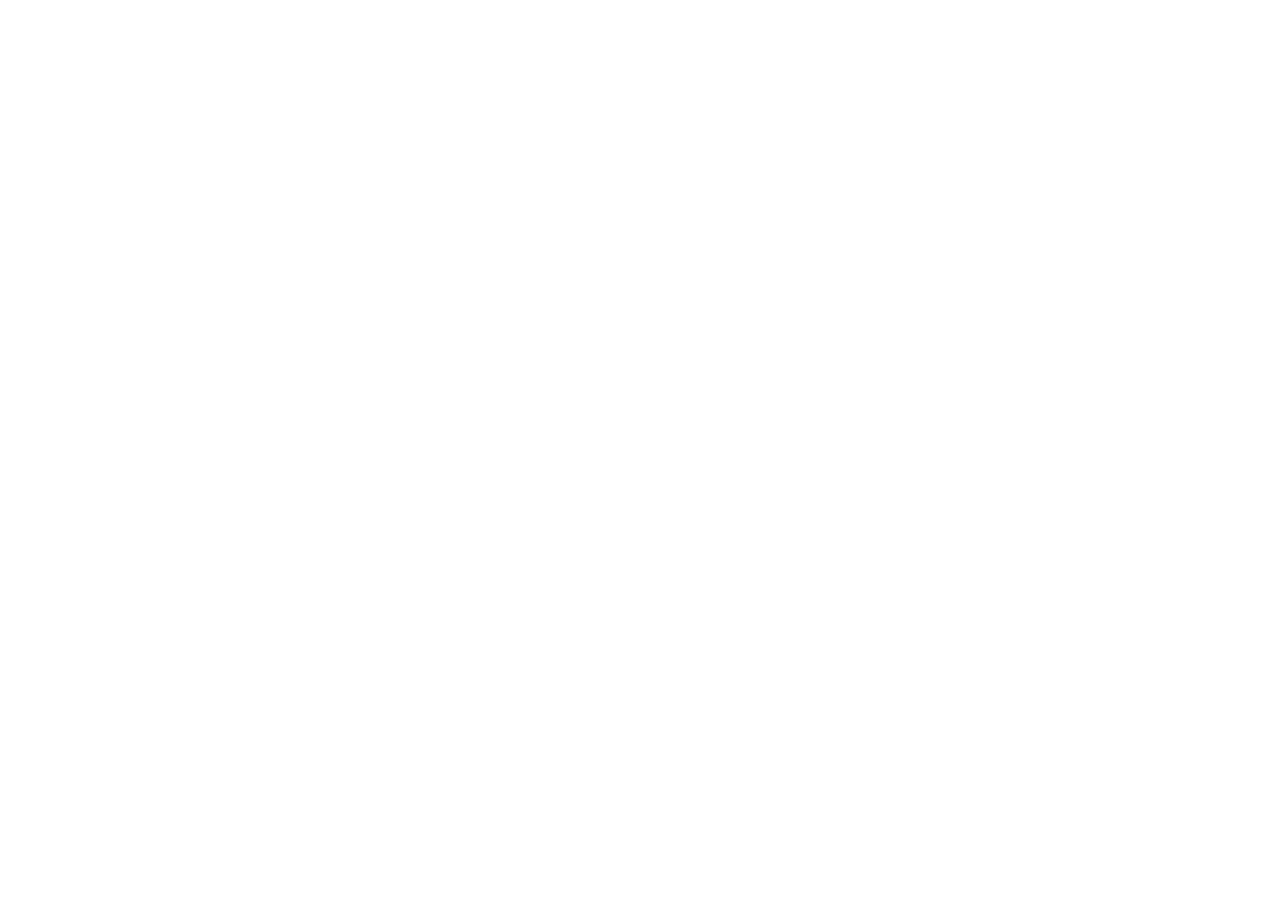
==== firstGame/index.html @ e24e195e "index.html" ====
<!DOCTYPE html>
<html lang="ko">
<head>
    <meta charset="UTF-8">
    <meta name="viewport" content="width=device-width, initial-scale=1.0">
    <title>FirstGame</title>
</head>
<body>
    
</body>
</html>
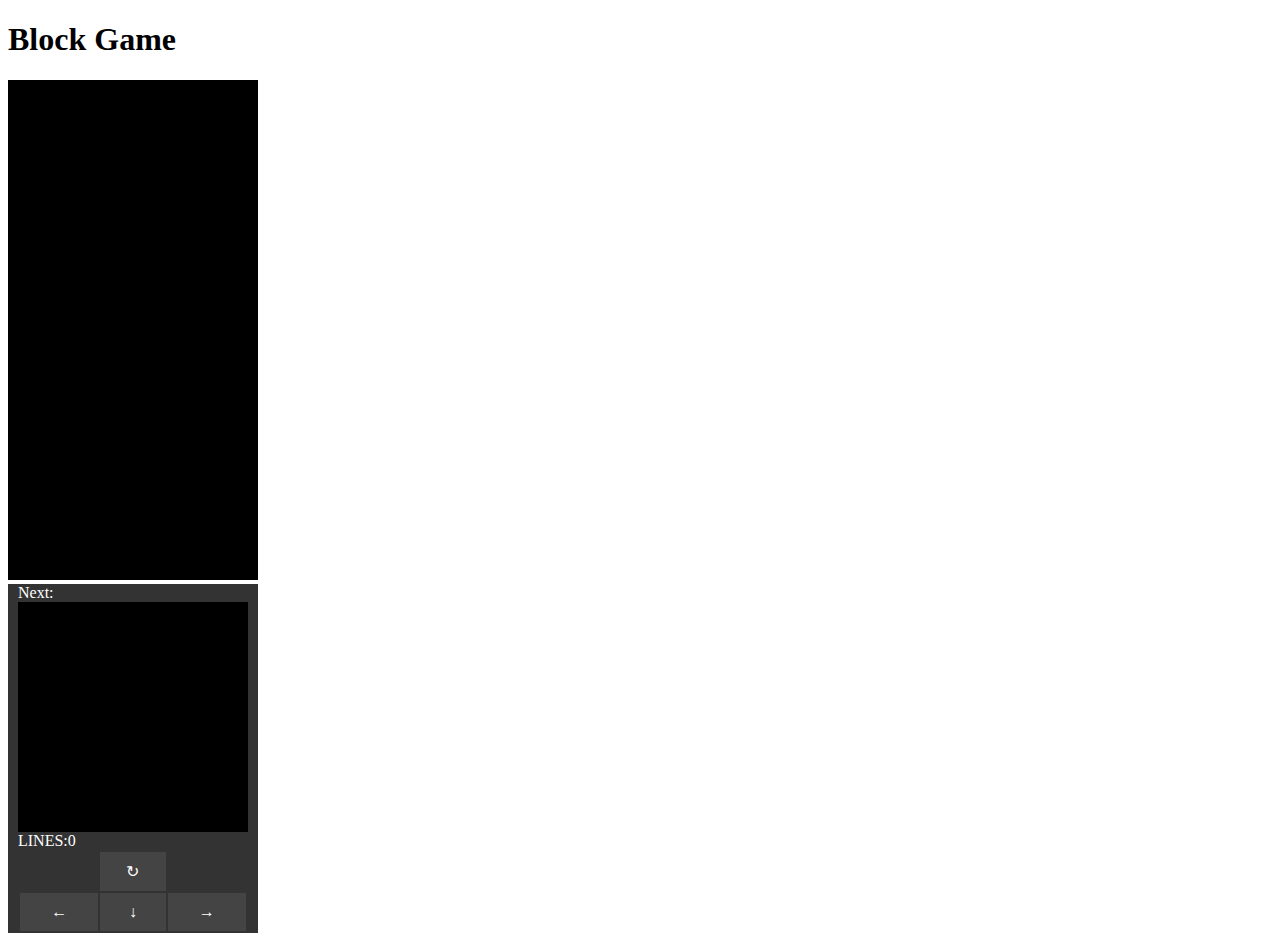
==== commit afcd3ea5: "end" ====
--- a/firstGame/index.html
+++ b/firstGame/index.html
@@ -1,11 +1,46 @@
 <!DOCTYPE html>
 <html lang="ko">
+
 <head>
     <meta charset="UTF-8">
     <meta name="viewport" content="width=device-width, initial-scale=1.0">
+    <link rel="stylesheet" type="text/css" href="css/tetris.css">
+    <script type="text/javascript" src="js/tetris.js"></script>
     <title>FirstGame</title>
 </head>
+
 <body>
-    
+    <h1>Block Game</h1>
+    <div class="wrapper-container">
+        <span id="tetris-container">
+            <canvas id="stage" width="250px" height="500px" style="background-color: black;">
+            </canvas>
+            <span class="tetris-panel-container">
+                <p>Next:</p>
+                <canvas id="next" width="150px" height="150px" style="background-color: black;">
+                </canvas>
+                <p>LINES:<span id="lines">0</span></p>
+                <p><span id="message"></span></p>
+                <div class="tetris-panel-container-padding"></div>
+                <table class="tetris-button-panel">
+                    <tr>
+                        <td></td>
+                        <td id="tetris-rotate-button" class="tetris-button">↻</td>
+                        <td></td>
+                    </tr>
+                    <tr>
+                        <td id="tetris-move-left-button" class="tetris-button">←</td>
+                        <td id="tetris-fall-button" class="tetris-button">↓</td>
+                        <td id="tetris-move-right-button" class="tetris-button" >→</td>
+                    </tr>
+                </table>
+            </span>
+        </span>
+    </div>
+    <script>
+        var tetris = new Tetris();
+        tetris.startGame();
+    </script>
 </body>
+
 </html>--- a/firstGame/css/tetris.css
+++ b/firstGame/css/tetris.css
@@ -0,0 +1,46 @@
+html{
+    touch-action: manipulation;
+}
+
+.wrapper-container{
+    display: inline-block;
+}
+
+.tetris-container{
+    display: flex;
+    flex-direction: row;
+    margin: 10px;
+    background-color: #333333;
+}
+
+.tetris-panel-container{
+    display: flex;
+    padding-left: 10px;
+    padding-right: 10px;
+    flex-direction: column;
+    color: white;
+    background-color: #333333;
+    
+}
+
+.tetris-panel-container-padding{
+    flex-grow: 1;
+}
+
+.tetris-panel-container p{
+    margin:0;
+    padding:0;
+
+}
+
+.tetris-button-panel{
+    border-style: none;
+    width: 100%;
+}
+
+.tetris-button{
+    padding-top: 10px;
+    padding-bottom: 10px;
+    text-align: center;
+    background: #444444;
+}
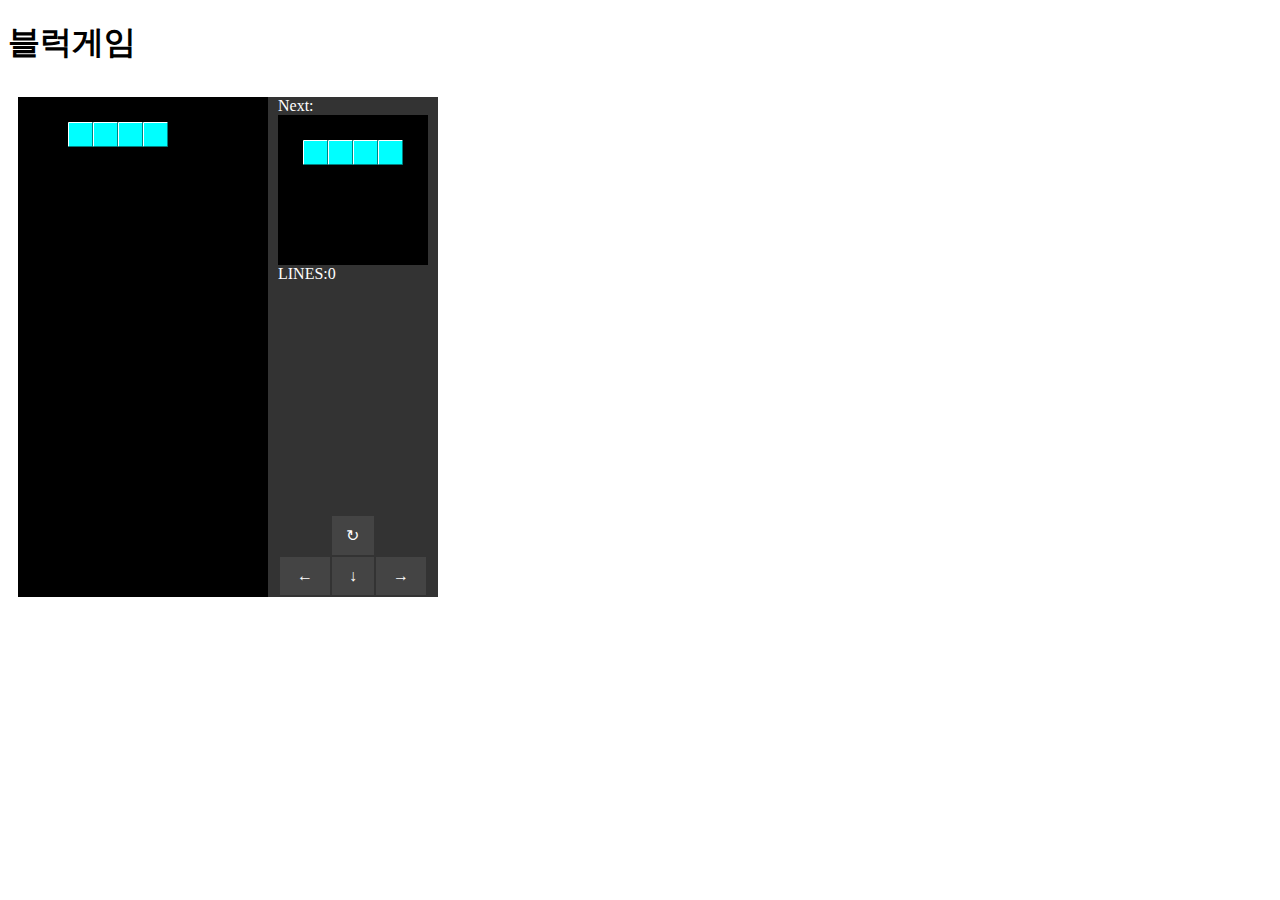
==== commit e3a9caf7: "master" ====
--- a/firstGame/index.html
+++ b/firstGame/index.html
@@ -1,23 +1,23 @@
 <!DOCTYPE html>
-<html lang="ko">
+<html>
 
 <head>
     <meta charset="UTF-8">
-    <meta name="viewport" content="width=device-width, initial-scale=1.0">
+    <title>블럭게임</title>
+    <meta name="viewport" content="width=device-width,initial-scale=1">
     <link rel="stylesheet" type="text/css" href="css/tetris.css">
     <script type="text/javascript" src="js/tetris.js"></script>
-    <title>FirstGame</title>
 </head>
 
 <body>
-    <h1>Block Game</h1>
+    <h1>블럭게임</h1>
     <div class="wrapper-container">
-        <span id="tetris-container">
-            <canvas id="stage" width="250px" height="500px" style="background-color: black;">
+        <span class="tetris-container">
+            <canvas id="stage" width="250px" height="500px" style="background-color:black;">
             </canvas>
             <span class="tetris-panel-container">
                 <p>Next:</p>
-                <canvas id="next" width="150px" height="150px" style="background-color: black;">
+                <canvas id="next" width="150px" height="150px" style="background-color:black;">
                 </canvas>
                 <p>LINES:<span id="lines">0</span></p>
                 <p><span id="message"></span></p>
@@ -31,7 +31,7 @@
                     <tr>
                         <td id="tetris-move-left-button" class="tetris-button">←</td>
                         <td id="tetris-fall-button" class="tetris-button">↓</td>
-                        <td id="tetris-move-right-button" class="tetris-button" >→</td>
+                        <td id="tetris-move-right-button" class="tetris-button">→</td>
                     </tr>
                 </table>
             </span>
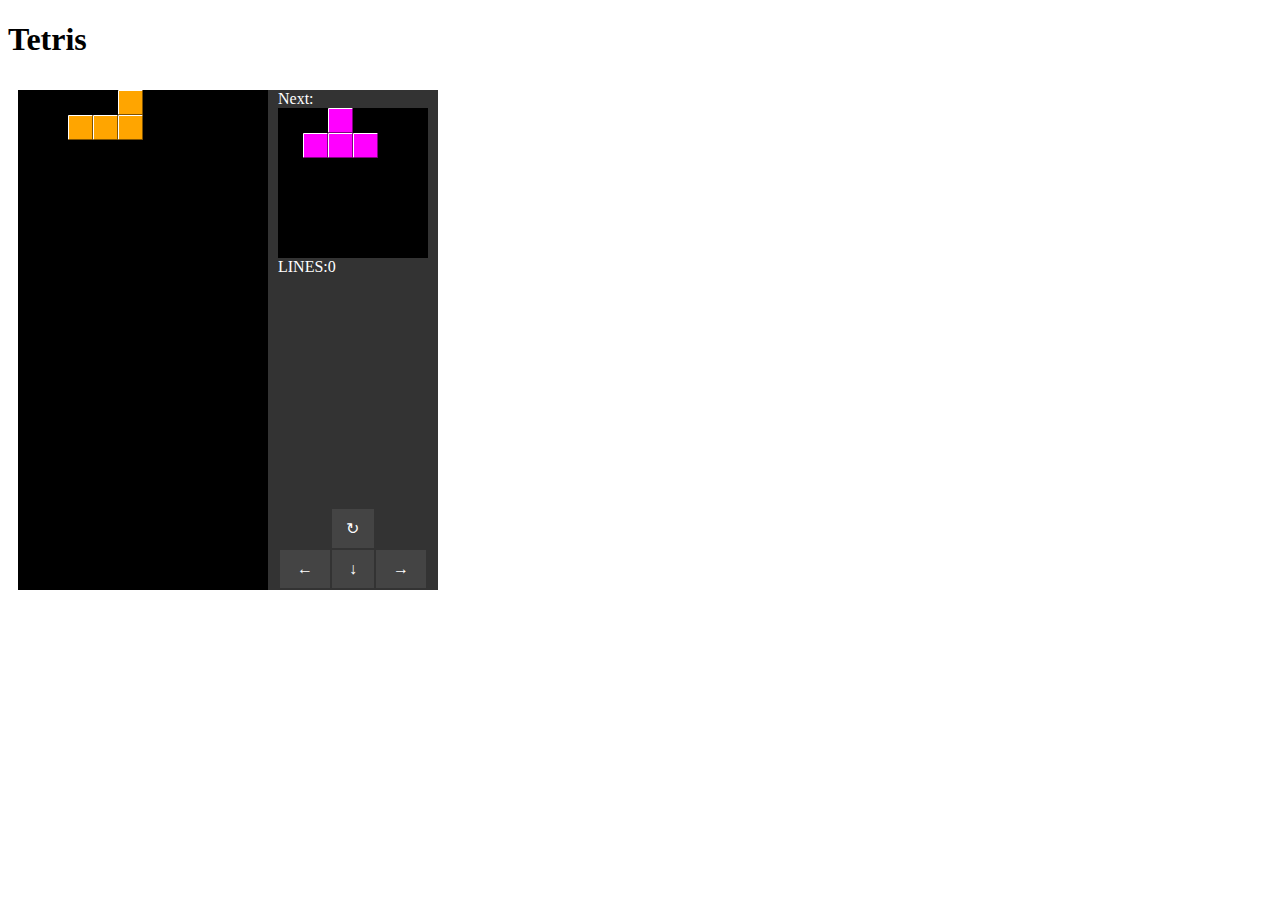
==== commit 21826ba6: "." ====
--- a/firstGame/index.html
+++ b/firstGame/index.html
@@ -10,7 +10,7 @@
 </head>
 
 <body>
-    <h1>블럭게임</h1>
+    <h1>Tetris</h1>
     <div class="wrapper-container">
         <span class="tetris-container">
             <canvas id="stage" width="250px" height="500px" style="background-color:black;">
